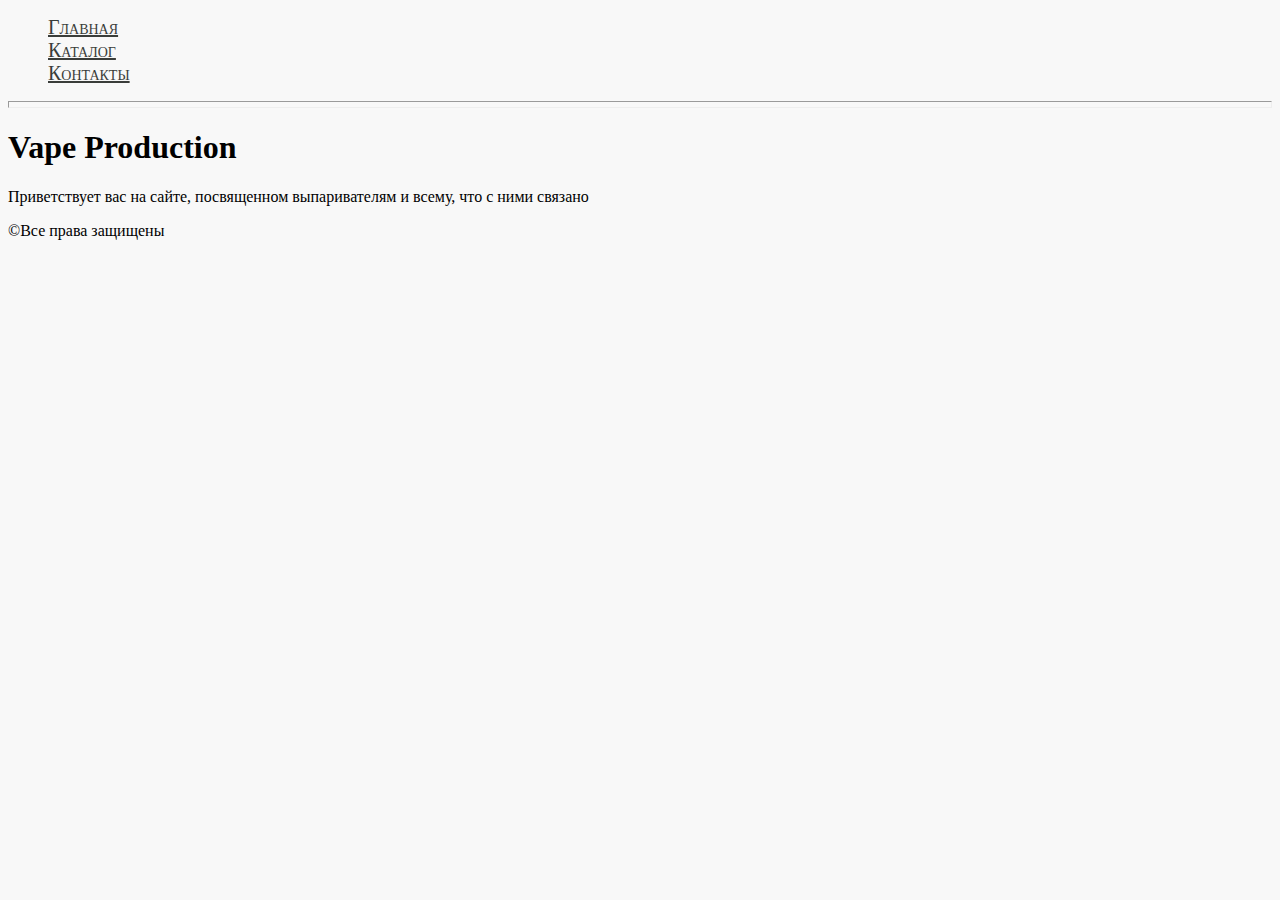
==== index.html @ ded359be "Add files via upload" ====
<!DOCTYPE html>
<html>
	<head>
	 	<meta charset="utf-8">
		<title>ВейпШоп</title>
		<link rel="stylesheet" type="text/css" href="style.css">
	</head>
	<body>
		<ul class="menu">
		<li>
			<a href="index.html">Главная</a>
		</li>
		<li>
			<a href="cat/cat3.html">Каталог</a>
		</li>
		<li>
			<a href="contacts/contacts.html">Контакты</a>
		</li>
		</ul>
	<hr/>
	<h1>Vape Production</h1>
	<p>Приветствует вас на сайте, посвященном выпаривателям и всему, что с ними связано</p>
		<footer>
		<p>&copy;Все права защищены</p>
		</footer>
	</body>
</html>
---- style.css ----
body{
		background-color: #f8f8f8;
	}
	hr{
		color: #000dd;
		height: 5px;
	}
	.menu li{
		font-family: : "Times New Roman", serif, Veranda;
		font-variant: small-caps;
		font-weigt: bold;
		font-size: 20px;
		text-align: left;
		list-style-type: none;
	}
	.menu li a{
		color: #3A3D3A;
	}
	.header{
		color: black;
		font-size: 18px;
		hont-weight: 400;
		background-color: #eaeaea;
	}
	.short{
		color: #707070;
		font-size: 14px;
		font-style: italic;
		line-heiht: 16px;
		}
	.long{
		color: #484343;
		font-size: 16px;
		font-weight: 400;
		line-height: 24px;
		text-align: left;
		}
	.list{
		color: #3A3D3A;
		font-size: 15px;
		line-heigt: 20px;
		text-decoration: underline;
		/*list-style-image: url(button.png);*/
	}
	.pic-mark {
		list-style-image: url(clap.png);
	}
		textarea{
		width: 550px;
		text-align: left;
		font-family: : "Times New Roman", serif, Veranda;
		color: grey;
		line-height: 15px;
		font-size: 25px;
		font-weight: 400;
	}
	input[type="text"], input[type="password"]{
		width: 275px;
		text-align: center;
		color: blue;
		line-height: 15px;
		font-size: 20px;
		font-family: : "Times New Roman", serif, Veranda;
		font-weight: 400;
	}
	.pic-wideprod{
		border-color: grey;
		border-style: groove;
		border-width: 3px;
		width: 200px;
		hights: 100px;
	}
	/*input[type="password"]{
		width: 275px;
	}*/	
	li a:hover{
		background-color: #E3DFAF;
		border-style: ridge;
		border-color: #FAE902;
		border-width: 2px;
	}
	a img:hover{
		border-style: ridge;
		border-color: #FAE902;
		border-width: 3px;
		
	}
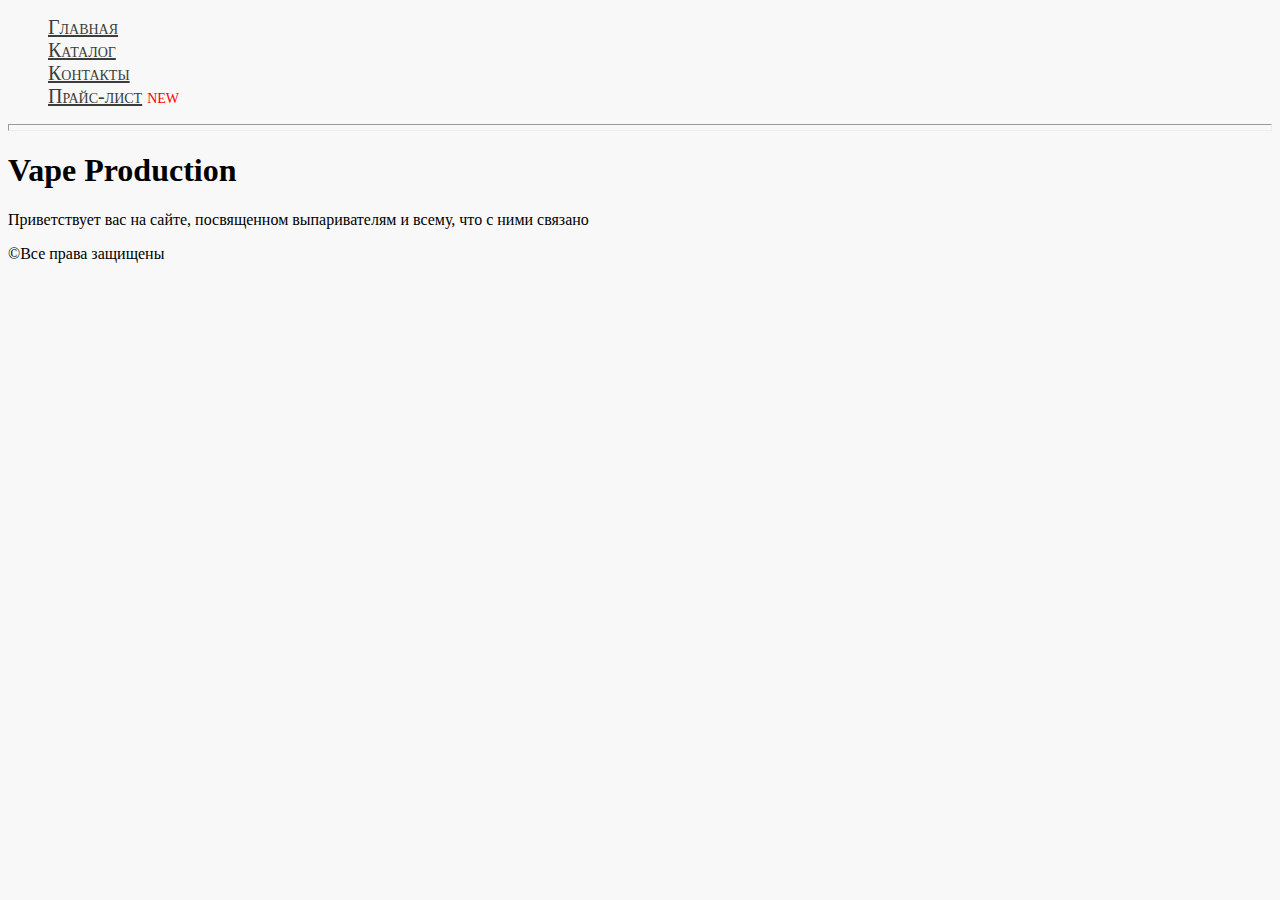
==== commit d4c2fb96: "Price added" ====
--- a/index.html
+++ b/index.html
@@ -16,10 +16,13 @@
 		<li>
 			<a href="contacts/contacts.html">Контакты</a>
 		</li>
+		<li class="new">
+			<a href="price/price.html">Прайс-лист</a>
+		</li>
 		</ul>
 	<hr/>
 	<h1>Vape Production</h1>
-	<p>Приветствует вас на сайте, посвященном выпаривателям и всему, что с ними связано</p>
+	<p>Приветствует вас на сайте, посвященном выпаривателям и всему, что с ними связано</p>	
 		<footer>
 		<p>&copy;Все права защищены</p>
 		</footer>
--- a/style.css
+++ b/style.css
@@ -85,5 +85,8 @@
 		border-width: 3px;
 		
 	}
-	
+	.new:after{
+		content: "new";
+		color: red;
+	}
 	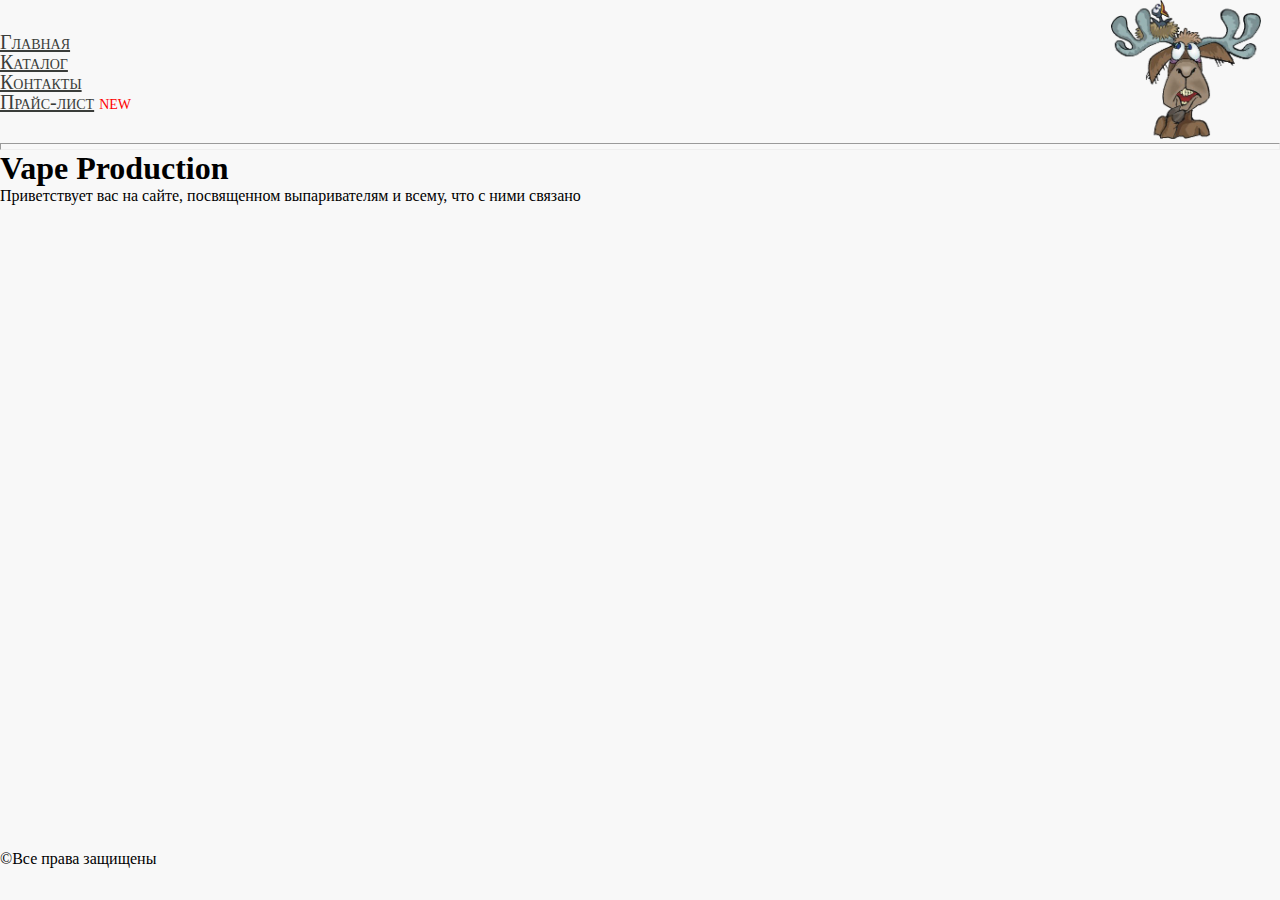
==== commit ba77731e: "final 16.08.2016" ====
--- a/index.html
+++ b/index.html
@@ -6,6 +6,9 @@
 		<link rel="stylesheet" type="text/css" href="style.css">
 	</head>
 	<body>
+	<table class="test-menu">
+	<tr>	
+		<td>
 		<ul class="menu">
 		<li>
 			<a href="index.html">Главная</a>
@@ -19,12 +22,30 @@
 		<li class="new">
 			<a href="price/price.html">Прайс-лист</a>
 		</li>
-		</ul>
+	</ul>
+		</td>
+		<td></td>
+		<td></td>
+		<td></td>
+		<td></td>
+		<td></td>
+		<td></td>
+		<td></td>
+		<td><img src="logo.png"
+				alt="moose"
+				title="moose"
+				class="pic-logo"
+				/>
+		</td>
+	</tr>
+	</table>
 	<hr/>
 	<h1>Vape Production</h1>
 	<p>Приветствует вас на сайте, посвященном выпаривателям и всему, что с ними связано</p>	
+		<div id="footer">
 		<footer>
 		<p>&copy;Все права защищены</p>
 		</footer>
+		</div>
 	</body>
 </html>--- a/style.css
+++ b/style.css
@@ -1,3 +1,7 @@
+	*{
+		margin: 0;
+		padding: 0;
+	}
 	body{
 		background-color: #f8f8f8;
 	}
@@ -68,7 +72,10 @@
 		border-style: groove;
 		border-width: 3px;
 		width: 200px;
-		hights: 100px;
+		height: 100px;
+	}
+	.pic-logo{
+		width: 150px;
 	}
 	/*input[type="password"]{
 		width: 275px;
@@ -89,4 +96,45 @@
 		content: "new";
 		color: red;
 	}
+	td{
+		border: 1px solid #000;
+	}
+	td:first-child{
+		color: purple;
+		line-height: 20px;		
+	}
+	/*caption:2nd-child{
+		color: purple;
+		line-height: 20px;		
+	}*/
+	
+
+	table {
+		border: 1px solid #000;
+		text-align: center;
+		border-collapse: collapse;
+	}
+	.price{
+		font-size: 30px;
+		font-family: : "Times New Roman", serif, Veranda;
+		font-weight: 600;
+		color: #423E3F;
+	}
+	.test-menu{
+		border: none;	
+	}
+	.test-menu td{
+		width: 210px;
+		height: 50px;
+		border: none;
+	}
+	#footer{
+		height: 50px;
+		position: absolute;
+		bottom: 0;
+		width: 100%;
+	}
+	#e-mail{
+		color: red;
+	}
 	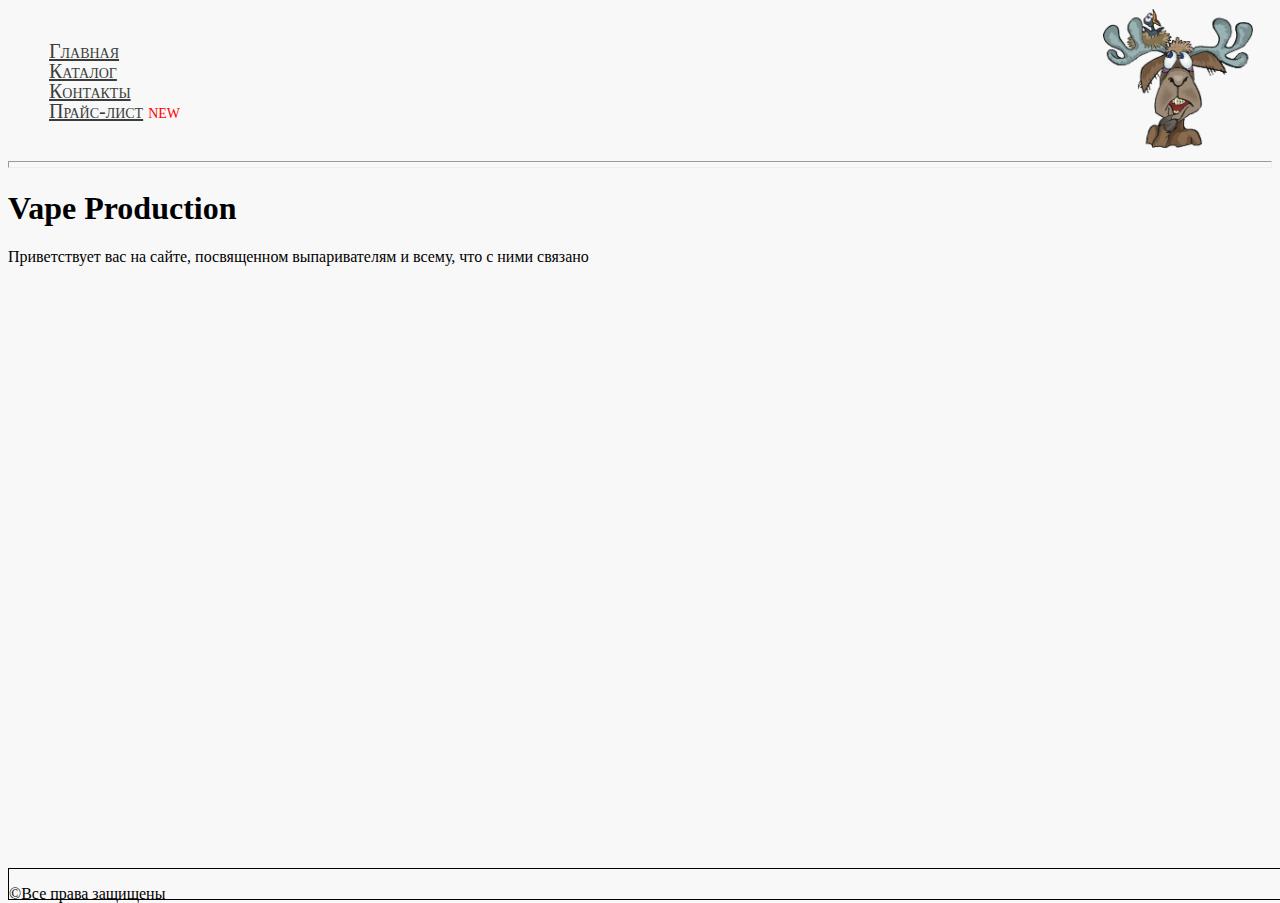
==== commit b6d446d5: "border box + comments homework" ====
--- a/index.html
+++ b/index.html
@@ -6,6 +6,10 @@
 		<link rel="stylesheet" type="text/css" href="style.css">
 	</head>
 	<body>
+	<!-- 2. На всех страницах создать блок с классом “header”, содержащий:
+	a. логотип вашего интернет магазина;
+	b. Меню сайта.
+	Решил сделать с помошью таблиц, задал жесткие размеры ячейкам, подогнал под размер и убрал border -->
 	<table class="test-menu">
 	<tr>	
 		<td>
@@ -42,6 +46,8 @@
 	<hr/>
 	<h1>Vape Production</h1>
 	<p>Приветствует вас на сайте, посвященном выпаривателям и всему, что с ними связано</p>	
+	<!--3. Создать блок с классом “footer” и разместить в него содержимое футера.
+	В css файле настройки футера + комменты-->
 		<div id="footer">
 		<footer>
 		<p>&copy;Все права защищены</p>
--- a/style.css
+++ b/style.css
@@ -1,7 +1,7 @@
-	*{
+	/**{
 		margin: 0;
 		padding: 0;
-	}
+	}*/
 	body{
 		background-color: #f8f8f8;
 	}
@@ -67,10 +67,23 @@
 		font-family: : "Times New Roman", serif, Veranda;
 		font-weight: 400;
 	}
+	/*5. При вводе текста в текстовые поля каждое слово 
+	должно начинаться с большой буквы, даже если пользователь будет вводить с маленькой буквы.
+	D ID e-mail принудительно убрал text-transform*/
+	input[type="text"]{
+		text-transform: capitalize;
+	}
+	/*input{
+		display: block;
+	}*/
+	input:first-letter{
+		color: black;
+	}
 	.pic-wideprod{
+		box-sizing: border-box;
 		border-color: grey;
-		border-style: groove;
-		border-width: 3px;
+		border-style: solid;
+		/*border-width: 3px;*/
 		width: 200px;
 		height: 100px;
 	}
@@ -80,17 +93,24 @@
 	/*input[type="password"]{
 		width: 275px;
 	}*/	
+		/* 1. При наведении на меню сайта цвет ссылок должен меняться на произвольный.*/
 	li a:hover{
 		background-color: #E3DFAF;
 		border-style: ridge;
 		border-color: #FAE902;
 		border-width: 2px;
+		
 	}
-	a img:hover{
-		border-style: ridge;
-		border-color: #FAE902;
-		border-width: 3px;
+	/*7. *При наведении на изображения в разделе просмотра товара,
+	подробного описания, необходимо сделать так, чтобы рамка исчезала, 
+	но сама картинка при этом не должна смещаться, т.е должна оставаться неподвижной. */
+	.pic-wideprod:hover{
+		border-style: none;
+		border-color: pink;
 		
+	}
+	.pic-cat{
+		border: 1px solid black;
 	}
 	.new:after{
 		content: "new";
@@ -120,6 +140,10 @@
 		font-weight: 600;
 		color: #423E3F;
 	}
+	/* 2. На всех страницах создать блок с классом “header”, содержащий:
+	a. логотип вашего интернет магазина;
+	b. Меню сайта.
+	Убрали брдер и задали жестко размеры ячеек*/
 	.test-menu{
 		border: none;	
 	}
@@ -128,13 +152,22 @@
 		height: 50px;
 		border: none;
 	}
+	/*3. Создать блок с классом “footer” и разместить в него содержимое футера.
+	Прибил его к низу с помощью position absolute, но есть проблема на странице Контакты - залезает на 
+	карты яндекс, пробовал умньшить heght карт, но не помогает, как можно это исправить? */
 	#footer{
-		height: 50px;
+		height: 30px;
 		position: absolute;
 		bottom: 0;
 		width: 100%;
+		border: 1px solid black;
 	}
+	/*4. При вводе текста в поле “Email” на странице контактной информации поменять цвет 
+	текста и цвет поля.
+	Дал e-mail отдельный IDБ чтобы редактировать только его*/
 	#e-mail{
-		color: red;
+		color: black;
+		background-color: grey;
+		text-transform: none;
 	}
 	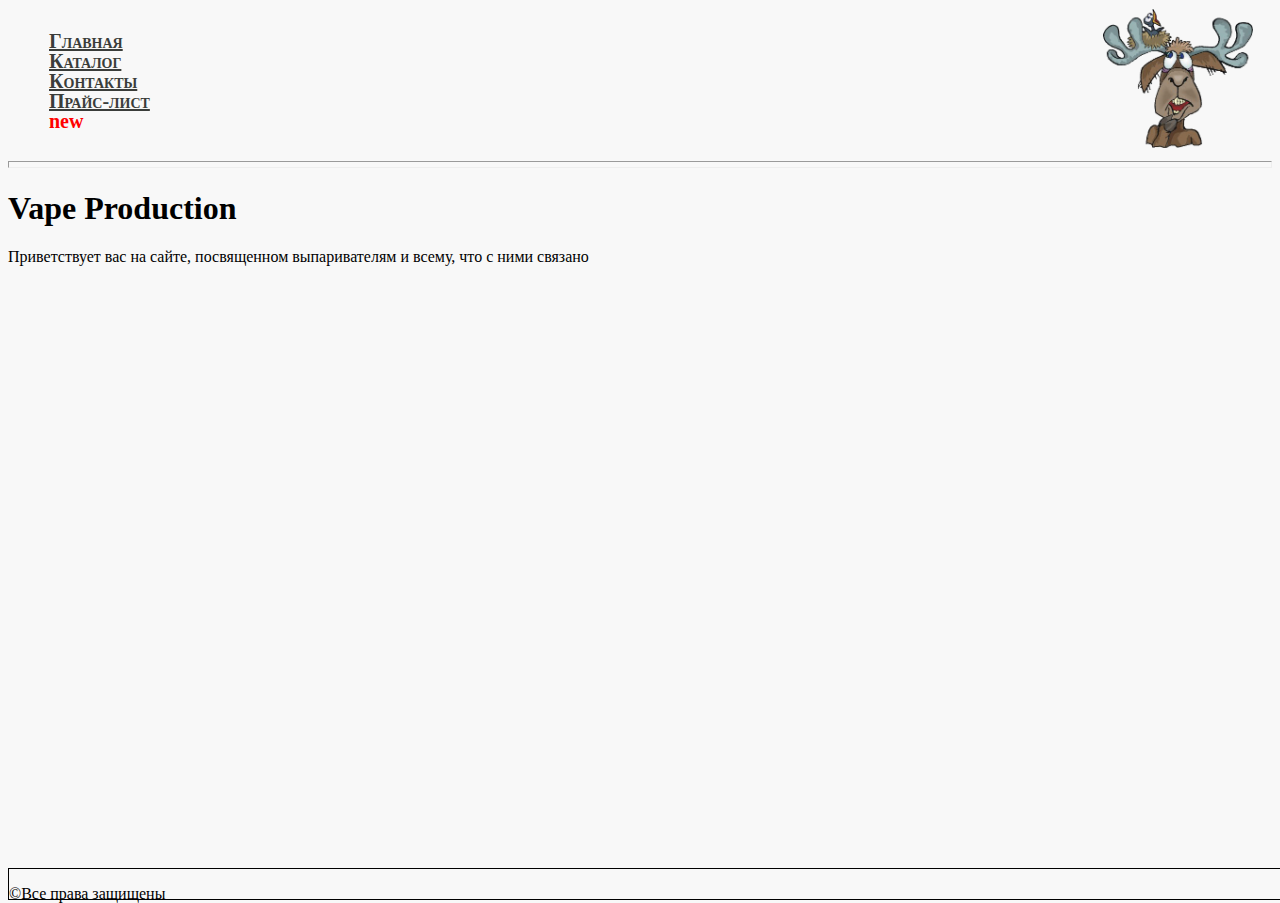
==== commit 32fd058a: "Vipad menu" ====
--- a/index.html
+++ b/index.html
@@ -17,8 +17,14 @@
 		<li>
 			<a href="index.html">Главная</a>
 		</li>
-		<li>
+		<!--Выпадающее меню -->
+		<li class="test-menu">
 			<a href="cat/cat3.html">Каталог</a>
+				<ul class="vipad-menu">
+					<li>Тест</li>
+					<li>тест2</li>
+					<li>Тест3</li>
+				</ul>
 		</li>
 		<li>
 			<a href="contacts/contacts.html">Контакты</a>
--- a/style.css
+++ b/style.css
@@ -10,9 +10,9 @@
 		height: 5px;
 	}
 	.menu li{
-		font-family: : "Times New Roman", serif, Veranda;
+		font-family: "Times New Roman", serif, Veranda;
 		font-variant: small-caps;
-		font-weigt: bold;
+		font-weight: bold;
 		font-size: 20px;
 		text-align: left;
 		list-style-type: none;
@@ -23,14 +23,14 @@
 	.header{
 		color: black;
 		font-size: 18px;
-		hont-weight: 400;
+		font-weight: 400;
 		background-color: #eaeaea;
 	}
 	.short{
 		color: #707070;
 		font-size: 14px;
 		font-style: italic;
-		line-heiht: 16px;
+		line-height: 16px;
 		}
 	.long{
 		color: #484343;
@@ -42,7 +42,7 @@
 	.list{
 		color: #3A3D3A;
 		font-size: 15px;
-		line-heigt: 20px;
+		line-height: 20px;
 		text-decoration: underline;
 		/*list-style-image: url(button.png);*/
 	}
@@ -52,7 +52,7 @@
 		textarea{
 		width: 550px;
 		text-align: left;
-		font-family: : "Times New Roman", serif, Veranda;
+		font-family: "Times New Roman", serif, Veranda;
 		color: grey;
 		line-height: 15px;
 		font-size: 25px;
@@ -64,7 +64,7 @@
 		color: blue;
 		line-height: 15px;
 		font-size: 20px;
-		font-family: : "Times New Roman", serif, Veranda;
+		font-family: "Times New Roman", serif, Veranda;
 		font-weight: 400;
 	}
 	/*5. При вводе текста в текстовые поля каждое слово 
@@ -72,12 +72,6 @@
 	D ID e-mail принудительно убрал text-transform*/
 	input[type="text"]{
 		text-transform: capitalize;
-	}
-	/*input{
-		display: block;
-	}*/
-	input:first-letter{
-		color: black;
 	}
 	.pic-wideprod{
 		box-sizing: border-box;
@@ -105,9 +99,7 @@
 	подробного описания, необходимо сделать так, чтобы рамка исчезала, 
 	но сама картинка при этом не должна смещаться, т.е должна оставаться неподвижной. */
 	.pic-wideprod:hover{
-		border-style: none;
-		border-color: pink;
-		
+		border-color: rgba(0,0,0,0); 
 	}
 	.pic-cat{
 		border: 1px solid black;
@@ -115,6 +107,9 @@
 	.new:after{
 		content: "new";
 		color: red;
+		font-variant: none;
+		font-weight: none;
+		font-weight: none;
 	}
 	td{
 		border: 1px solid #000;
@@ -123,12 +118,6 @@
 		color: purple;
 		line-height: 20px;		
 	}
-	/*caption:2nd-child{
-		color: purple;
-		line-height: 20px;		
-	}*/
-	
-
 	table {
 		border: 1px solid #000;
 		text-align: center;
@@ -136,7 +125,7 @@
 	}
 	.price{
 		font-size: 30px;
-		font-family: : "Times New Roman", serif, Veranda;
+		font-family: "Times New Roman", serif, Veranda;
 		font-weight: 600;
 		color: #423E3F;
 	}
@@ -152,6 +141,7 @@
 		height: 50px;
 		border: none;
 	}
+
 	/*3. Создать блок с классом “footer” и разместить в него содержимое футера.
 	Прибил его к низу с помощью position absolute, но есть проблема на странице Контакты - залезает на 
 	карты яндекс, пробовал умньшить heght карт, но не помогает, как можно это исправить? */
@@ -170,4 +160,15 @@
 		background-color: grey;
 		text-transform: none;
 	}
-	+	.firs-let:first-letter{
+		color: green;
+		line-height: 30px;
+	}
+	/*Выпадающее меню, почему оно появляется при наведении на шапку, 
+	а не на ссылку Каталог?*/
+		.test-menu:hover ul{
+		display: block;
+	}
+	.vipad-menu{
+		display: none;
+	}